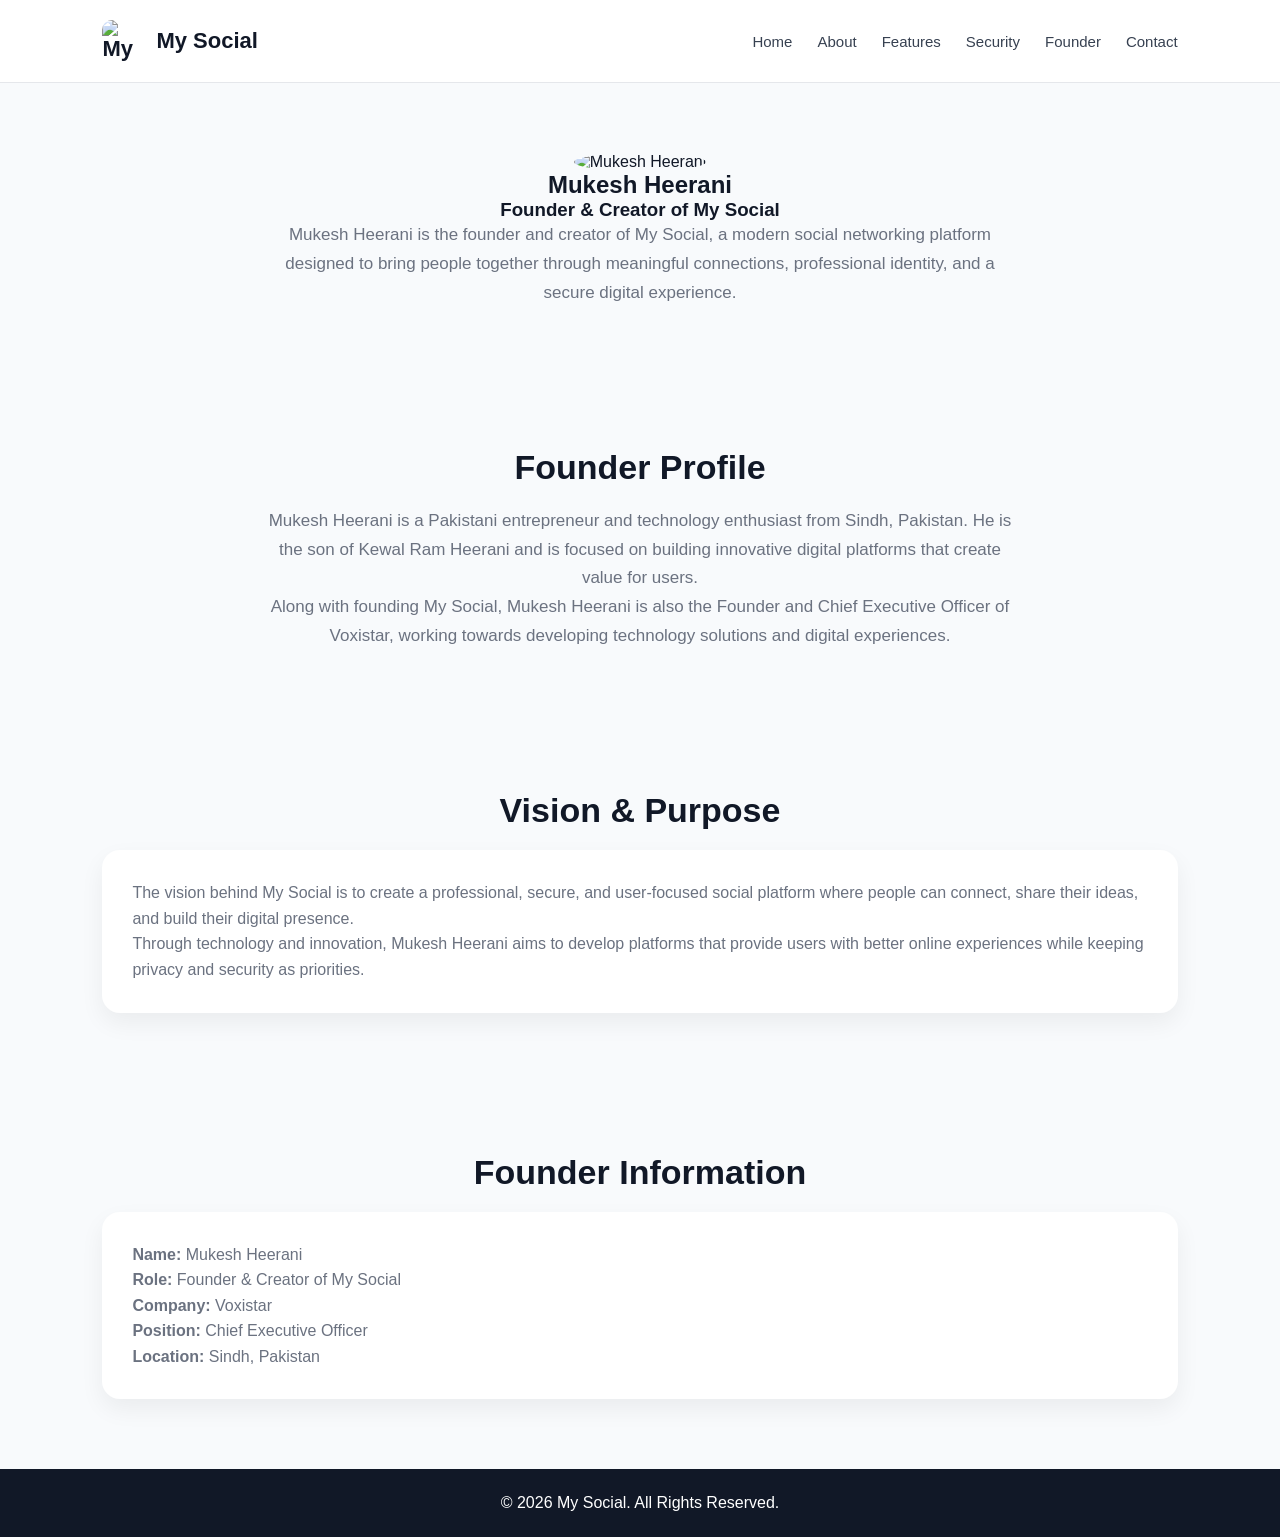
==== founder.html @ 0d81bb24 "Create founder.html for My Social website This HTML file introduces the 'Founder' page for My Social" ====
<!DOCTYPE html>
<html lang="en">

<head>

<meta charset="UTF-8">

<meta name="viewport" content="width=device-width, initial-scale=1.0">

<title>Founder | My Social</title>

<link rel="stylesheet" href="css/style.css">

</head>


<body>


<header class="navbar">


<div class="logo">

<img src="assets/logo.png" alt="My Social Logo">

<span>My Social</span>

</div>


<nav>

<a href="index.html">Home</a>

<a href="about.html">About</a>

<a href="features.html">Features</a>

<a href="security.html">Security</a>

<a href="founder.html">Founder</a>

<a href="contact.html">Contact</a>

</nav>


</header>








<section class="founder-preview">


<img 
src="assets/founder.jpg"
alt="Mukesh Heerani"
style="width:180px;height:180px;border-radius:50%;object-fit:cover;"
>



<h1>
Mukesh Heerani
</h1>



<h3>
Founder & Creator of My Social
</h3>



<p>

Mukesh Heerani is the founder and creator of My Social, a modern social networking platform designed to bring people together through meaningful connections, professional identity, and a secure digital experience.

</p>



</section>









<section class="about-preview">


<h2>
Founder Profile
</h2>


<p>

Mukesh Heerani is a Pakistani entrepreneur and technology enthusiast from Sindh, Pakistan. He is the son of Kewal Ram Heerani and is focused on building innovative digital platforms that create value for users.

</p>


<p>

Along with founding My Social, Mukesh Heerani is also the Founder and Chief Executive Officer of Voxistar, working towards developing technology solutions and digital experiences.

</p>


</section>









<section class="features-preview">


<h2>
Vision & Purpose
</h2>



<div class="card">


<p>

The vision behind My Social is to create a professional, secure, and user-focused social platform where people can connect, share their ideas, and build their digital presence.

</p>



<p>

Through technology and innovation, Mukesh Heerani aims to develop platforms that provide users with better online experiences while keeping privacy and security as priorities.

</p>


</div>


</section>









<section class="features-preview">


<h2>
Founder Information
</h2>


<div class="card">


<p>
<strong>Name:</strong> Mukesh Heerani
</p>


<p>
<strong>Role:</strong> Founder & Creator of My Social
</p>


<p>
<strong>Company:</strong> Voxistar
</p>


<p>
<strong>Position:</strong> Chief Executive Officer
</p>


<p>
<strong>Location:</strong> Sindh, Pakistan
</p>


</div>


</section>







<footer>

<p>
© 2026 My Social. All Rights Reserved.
</p>

</footer>



<script src="js/main.js"></script>


</body>

</html>
---- css/style.css ----
*{
    margin:0;
    padding:0;
    box-sizing:border-box;
    font-family:Arial, Helvetica, sans-serif;
}


body{

    background:#f8fafc;
    color:#111827;

}



/* Navbar */


.navbar{

    width:100%;
    padding:20px 8%;
    display:flex;
    justify-content:space-between;
    align-items:center;
    background:white;
    border-bottom:1px solid #e5e7eb;
    position:sticky;
    top:0;
    z-index:100;

}



.logo{

    display:flex;
    align-items:center;
    gap:12px;
    font-size:22px;
    font-weight:700;

}



.logo img{

    width:42px;
    height:42px;
    border-radius:10px;
    object-fit:cover;

}



nav{

    display:flex;
    gap:25px;

}



nav a{

    text-decoration:none;
    color:#374151;
    font-size:15px;
    font-weight:500;

}



nav a:hover{

    color:#2563eb;

}





/* Hero */


.hero{

    min-height:85vh;
    display:flex;
    align-items:center;
    justify-content:space-between;
    padding:60px 8%;
    gap:40px;

}



.hero-content{

    max-width:600px;

}



.hero h1{

    font-size:52px;
    line-height:1.15;
    margin-bottom:20px;
    color:#111827;

}



.hero p{

    font-size:18px;
    line-height:1.7;
    color:#6b7280;
    margin-bottom:35px;

}



.hero-buttons{

    display:flex;
    gap:15px;

}



.primary-btn,
.secondary-btn{

    padding:14px 28px;
    border-radius:10px;
    text-decoration:none;
    font-weight:600;

}



.primary-btn{

    background:#2563eb;
    color:white;

}



.secondary-btn{

    border:1px solid #2563eb;
    color:#2563eb;

}





.hero-image img{

    width:350px;
    max-width:100%;
    border-radius:25px;
    box-shadow:0 20px 40px rgba(0,0,0,0.12);

}







/* Sections */


.about-preview,
.features-preview,
.founder-preview{

    padding:70px 8%;
    text-align:center;

}



h2{

    font-size:34px;
    margin-bottom:20px;

}



.about-preview p,
.founder-preview p{

    max-width:750px;
    margin:auto;
    color:#6b7280;
    line-height:1.7;
    font-size:17px;

}





/* Feature Cards */


.feature-grid{

    display:grid;
    grid-template-columns:repeat(3,1fr);
    gap:25px;
    margin-top:40px;

}



.card{

    background:white;
    padding:30px;
    border-radius:18px;
    text-align:left;
    box-shadow:0 10px 25px rgba(0,0,0,.06);

}



.card h3{

    margin-bottom:15px;
    font-size:20px;

}



.card p{

    color:#6b7280;
    line-height:1.6;

}






/* Founder */


.founder-preview a{

    display:inline-block;
    margin-top:25px;
    color:#2563eb;
    text-decoration:none;
    font-weight:600;

}





/* Footer */


footer{

    padding:25px;
    text-align:center;
    background:#111827;
    color:white;

}







/* Mobile */


@media(max-width:768px){


.navbar{

    flex-direction:column;
    gap:20px;

}


nav{

    flex-wrap:wrap;
    justify-content:center;

}



.hero{

    flex-direction:column;
    text-align:center;

}



.hero h1{

    font-size:36px;

}



.hero-buttons{

    justify-content:center;

}



.feature-grid{

    grid-template-columns:1fr;

}



  }
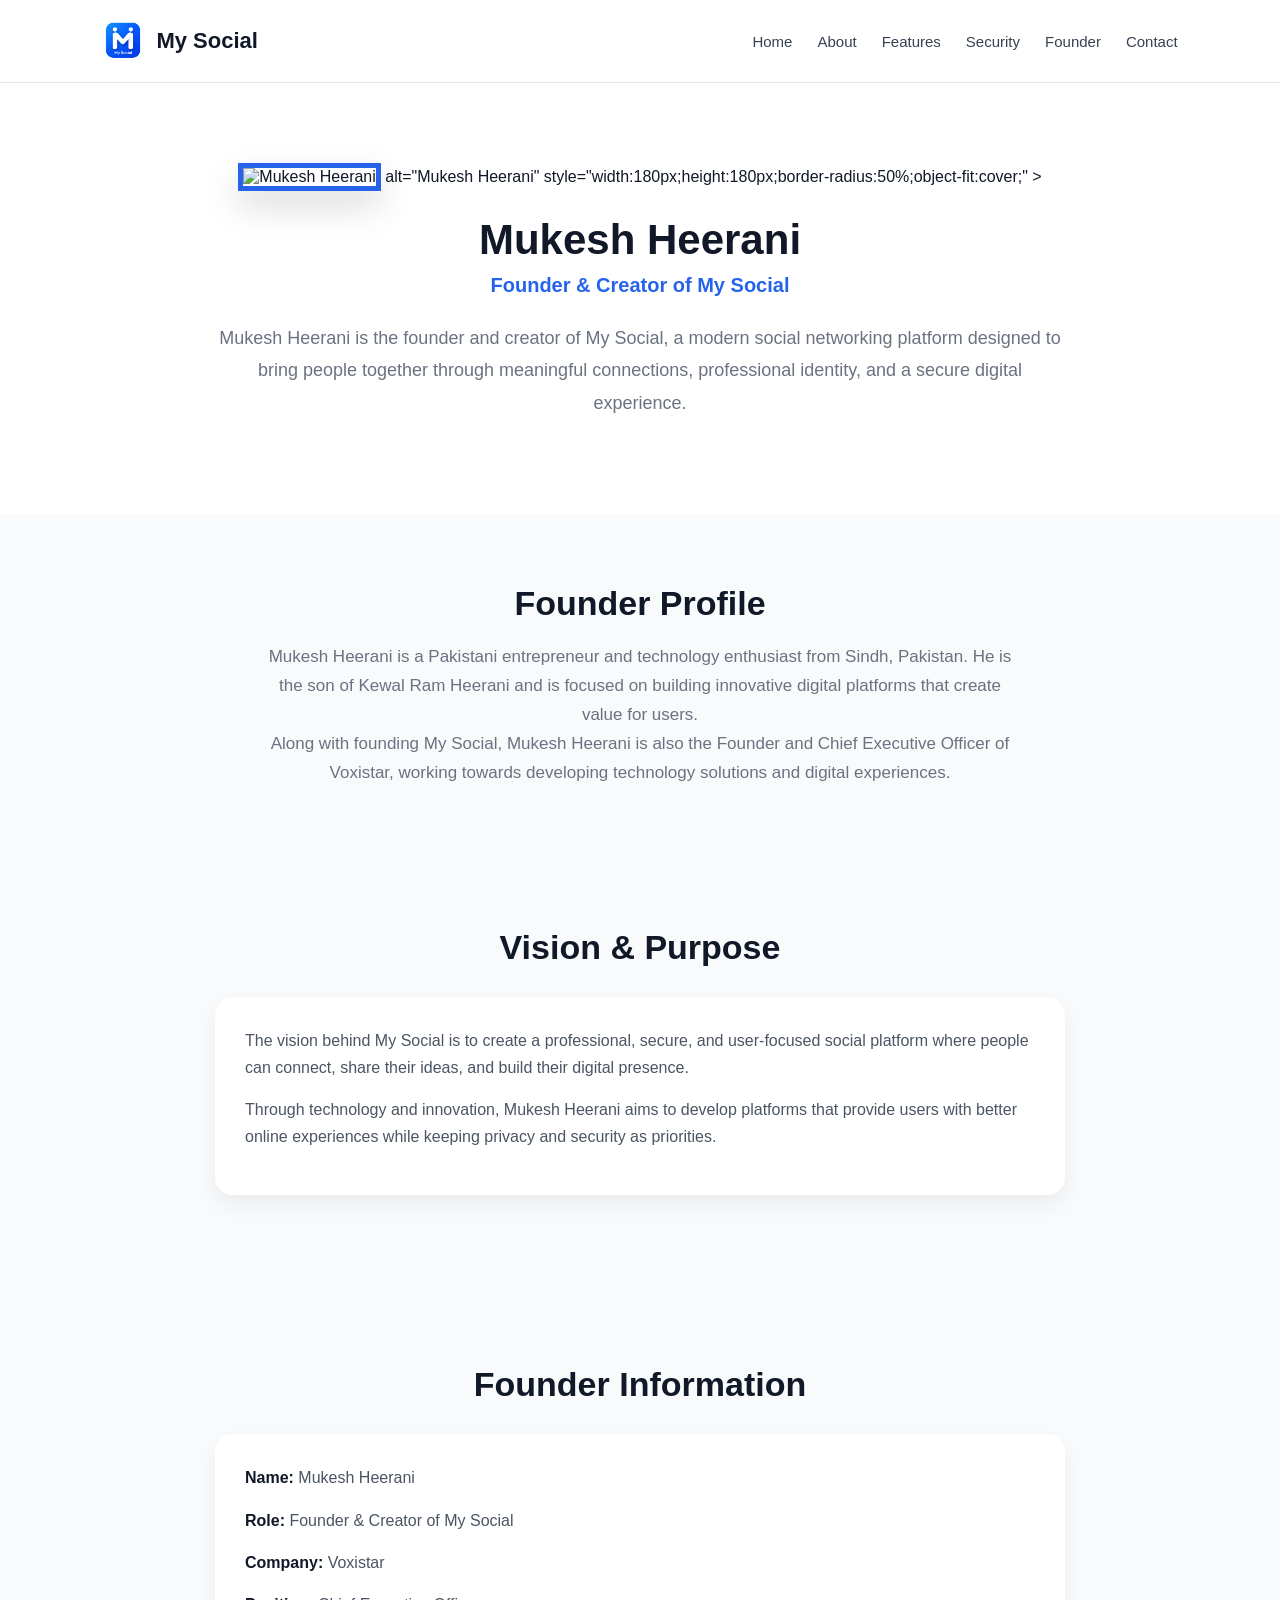
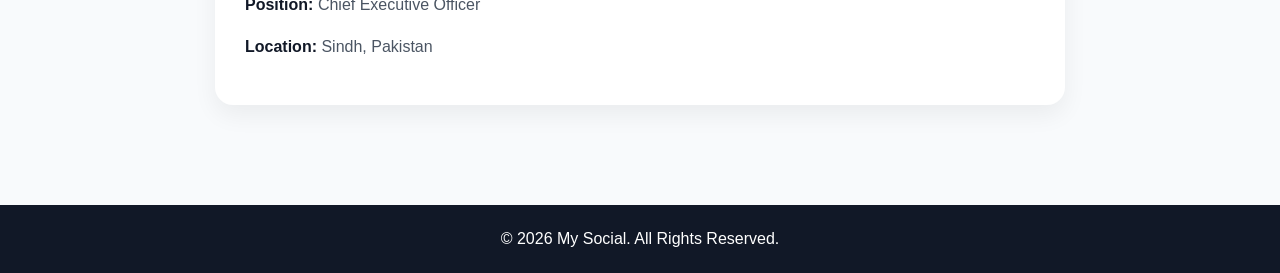
==== commit 39fffaf5: "Update founder image from JPG to PNG format" ====
--- a/founder.html
+++ b/founder.html
@@ -58,8 +58,7 @@
 <section class="founder-preview">
 
 
-<img 
-src="assets/founder.jpg"
+<img src="assets/founder.png" alt="Mukesh Heerani">
 alt="Mukesh Heerani"
 style="width:180px;height:180px;border-radius:50%;object-fit:cover;"
 >
--- a/css/style.css
+++ b/css/style.css
@@ -367,3 +367,125 @@
 
 
   }
+/* Founder Page Styling */
+
+
+.founder-preview{
+
+    padding:80px 8%;
+    text-align:center;
+    background:white;
+
+}
+
+
+
+.founder-preview img{
+
+    border:5px solid #2563eb;
+    box-shadow:0 15px 35px rgba(0,0,0,0.15);
+    margin-bottom:25px;
+
+}
+
+
+
+.founder-preview h1{
+
+    font-size:42px;
+    margin-bottom:10px;
+    color:#111827;
+
+}
+
+
+
+.founder-preview h3{
+
+    color:#2563eb;
+    font-size:20px;
+    margin-bottom:25px;
+
+}
+
+
+
+.founder-preview p{
+
+    max-width:850px;
+    margin:15px auto;
+    color:#6b7280;
+    font-size:18px;
+    line-height:1.8;
+
+}
+
+
+
+
+
+/* Founder Information Cards */
+
+
+.features-preview .card{
+
+    max-width:850px;
+    margin:30px auto;
+    text-align:left;
+
+}
+
+
+
+.features-preview .card p{
+
+    margin-bottom:15px;
+    color:#4b5563;
+    line-height:1.7;
+
+}
+
+
+
+.features-preview strong{
+
+    color:#111827;
+
+}
+
+
+
+
+
+
+/* Founder Hero Animation */
+
+
+.founder-preview img{
+
+    animation: founderImage 0.8s ease;
+
+}
+
+
+
+@keyframes founderImage{
+
+
+from{
+
+transform:translateY(20px);
+opacity:0;
+
+}
+
+
+to{
+
+transform:translateY(0);
+opacity:1;
+
+}
+
+
+}
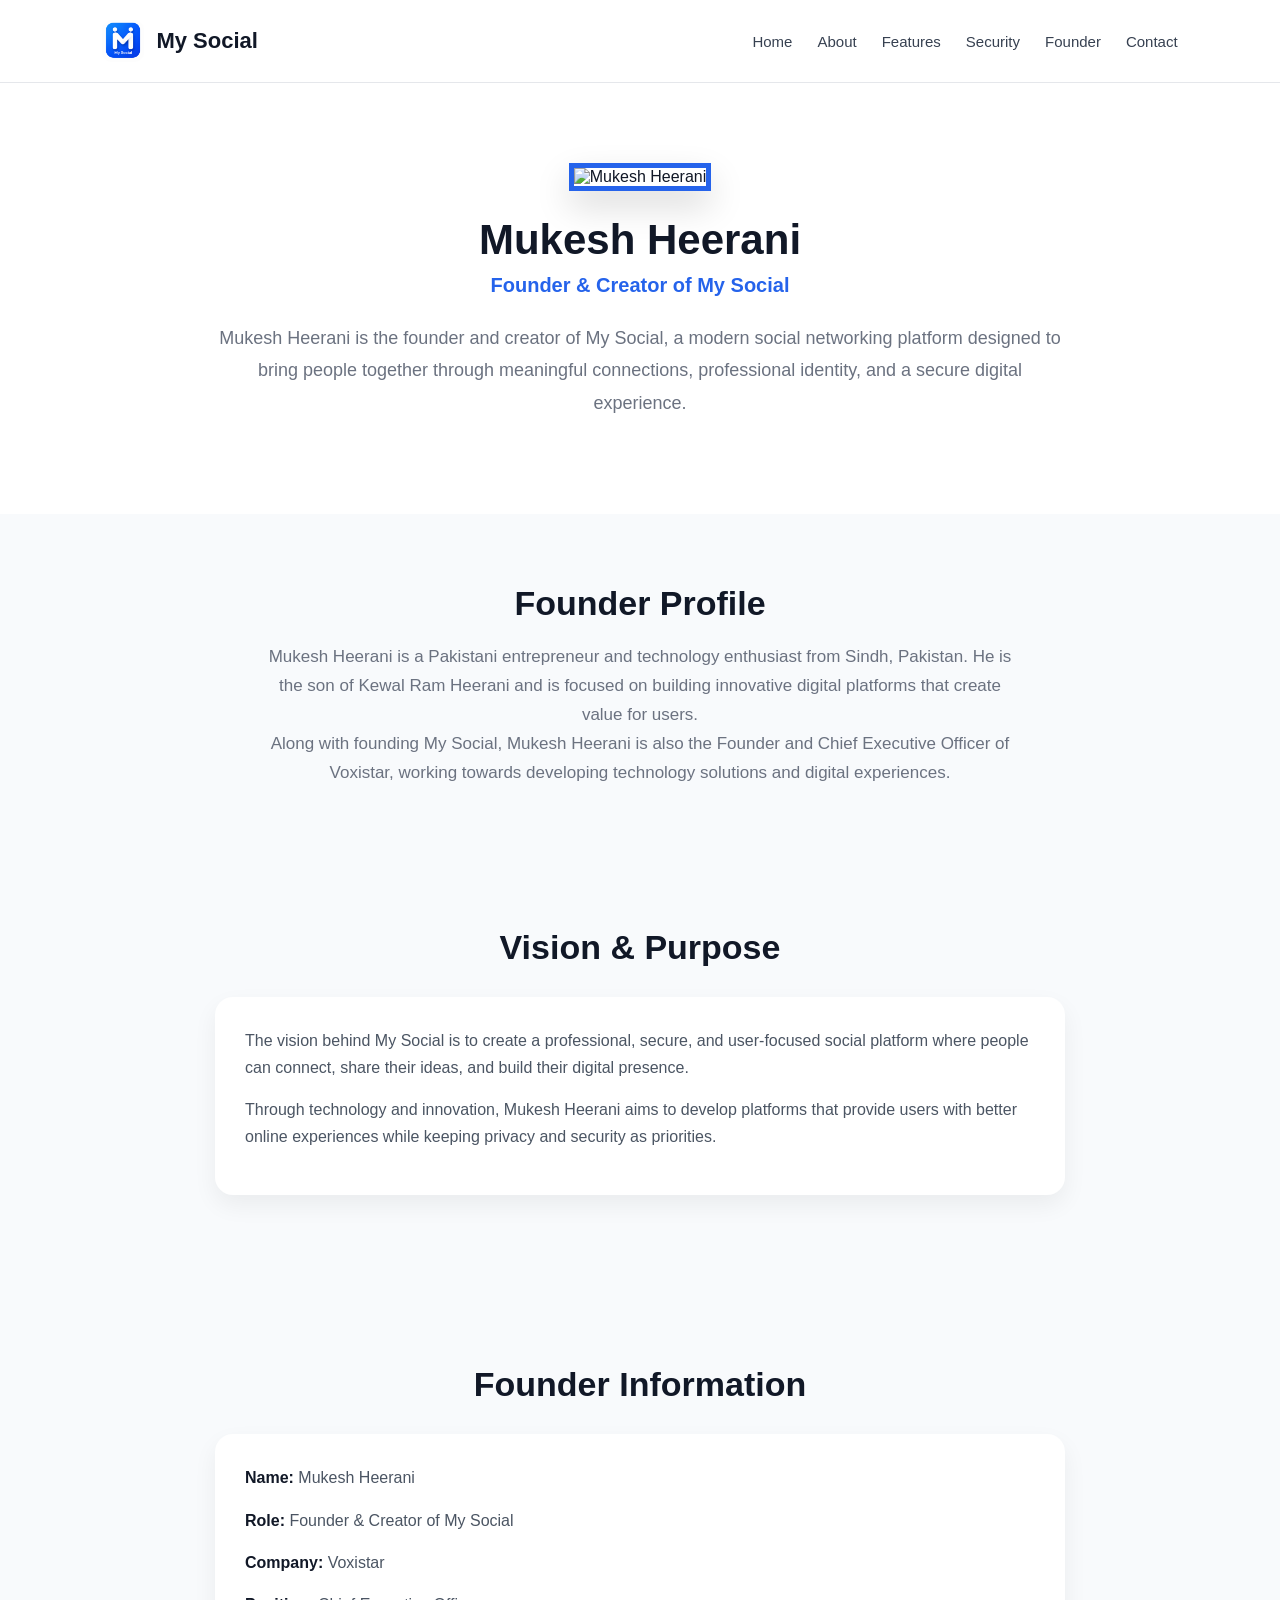
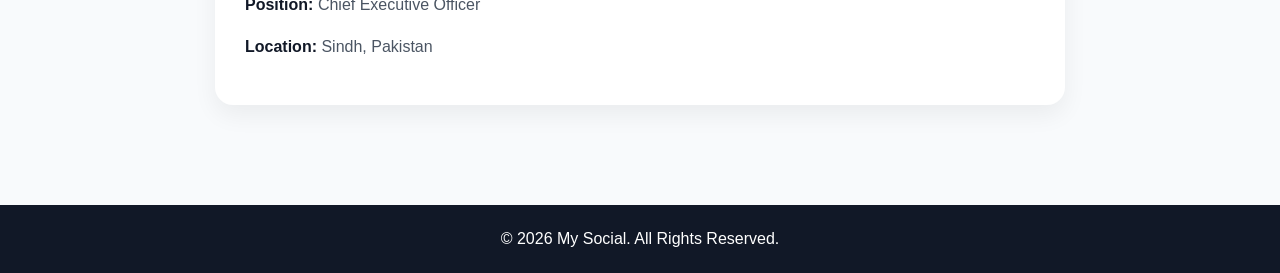
==== commit 341e3730: "Remove duplicate alt attribute from founder image" ====
--- a/founder.html
+++ b/founder.html
@@ -59,9 +59,6 @@
 
 
 <img src="assets/founder.png" alt="Mukesh Heerani">
-alt="Mukesh Heerani"
-style="width:180px;height:180px;border-radius:50%;object-fit:cover;"
->
 
 
 
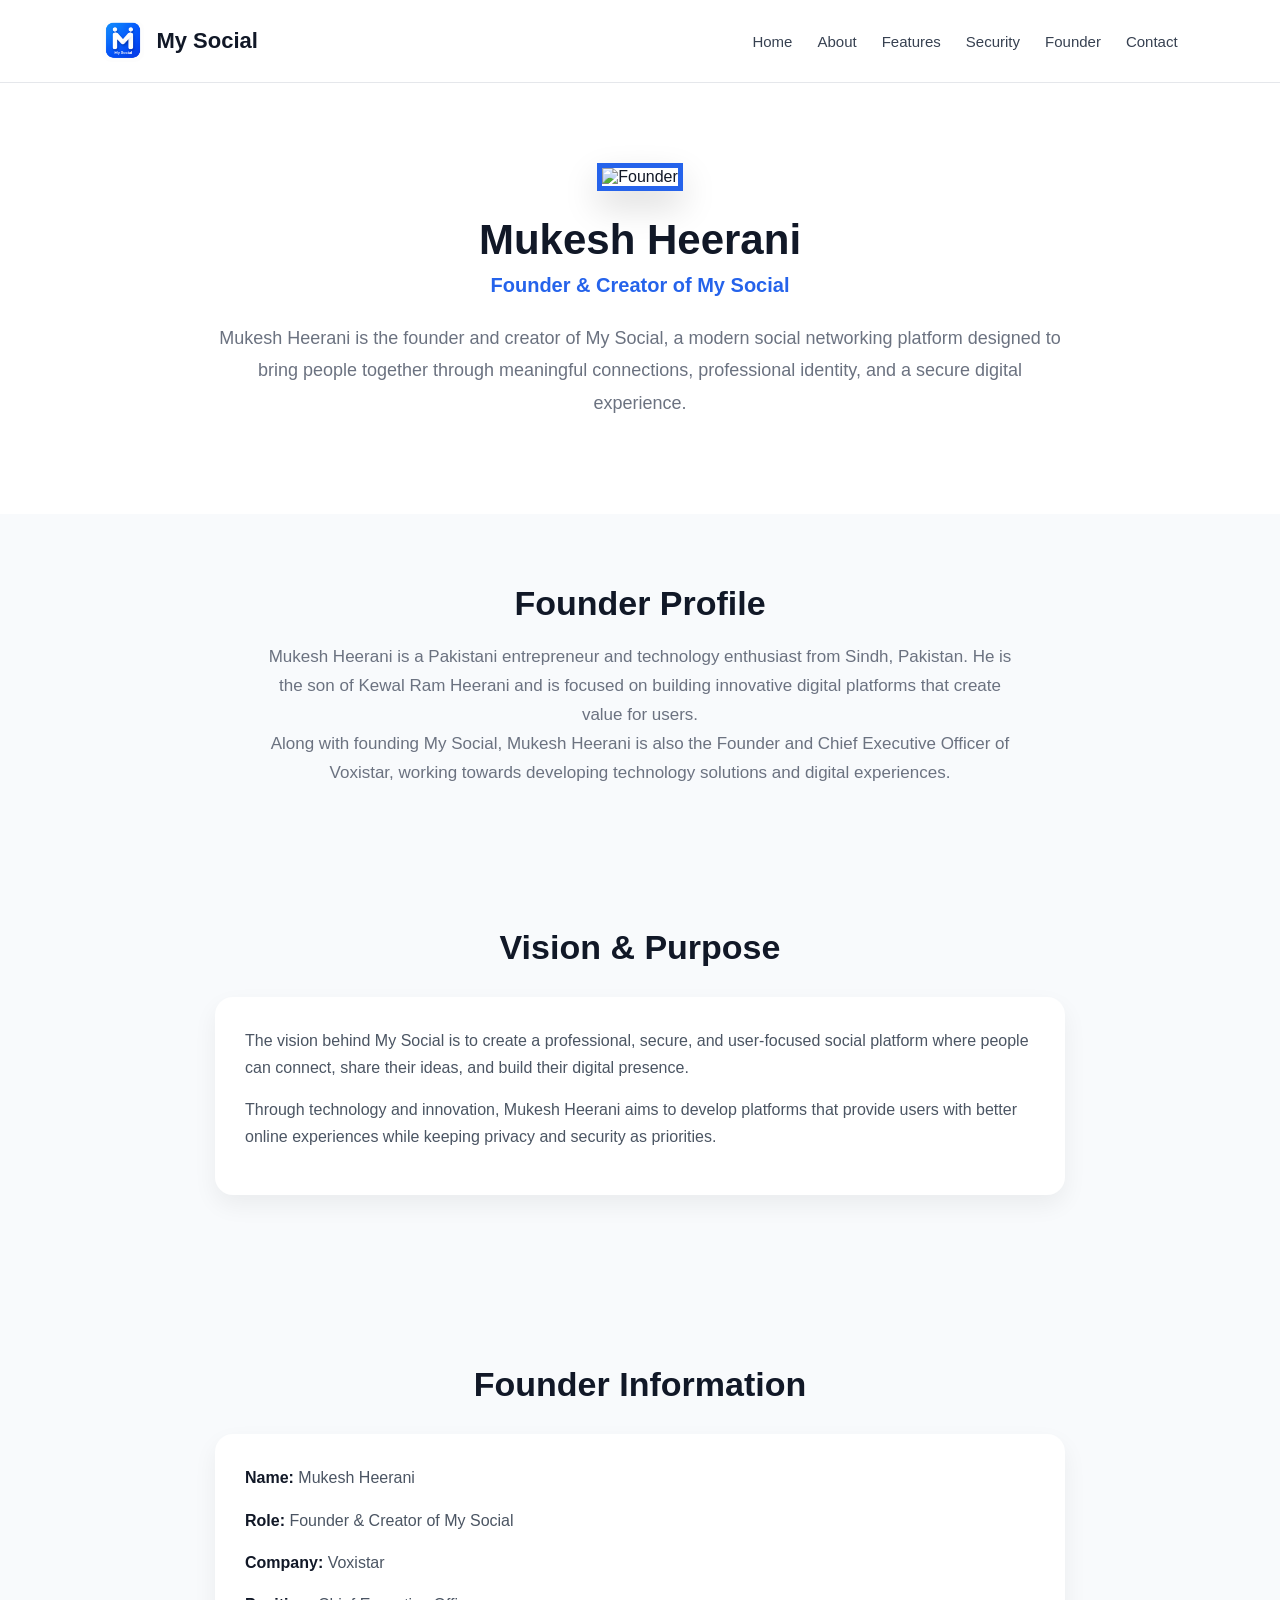
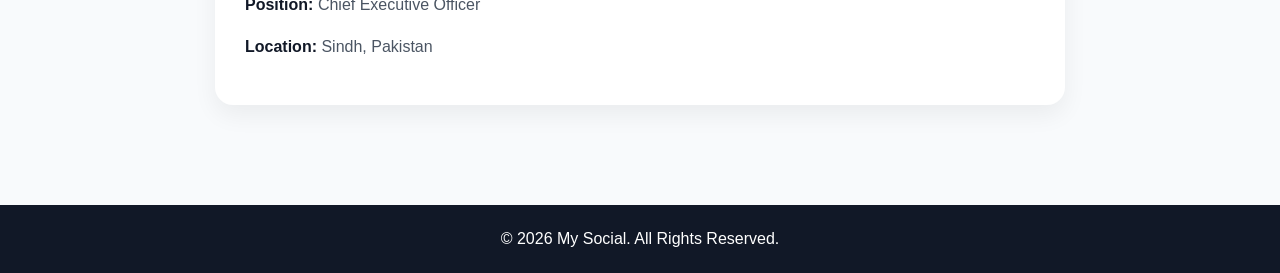
==== commit 5ad1212d: "Update alt attributes for images in founder.html" ====
--- a/founder.html
+++ b/founder.html
@@ -22,7 +22,7 @@
 
 <div class="logo">
 
-<img src="assets/logo.png" alt="My Social Logo">
+<img src="assets/logo.png" alt="Logo">
 
 <span>My Social</span>
 
@@ -58,7 +58,7 @@
 <section class="founder-preview">
 
 
-<img src="assets/founder.png" alt="Mukesh Heerani">
+<img src="assets/founder.png" alt="Founder">
 
 
 
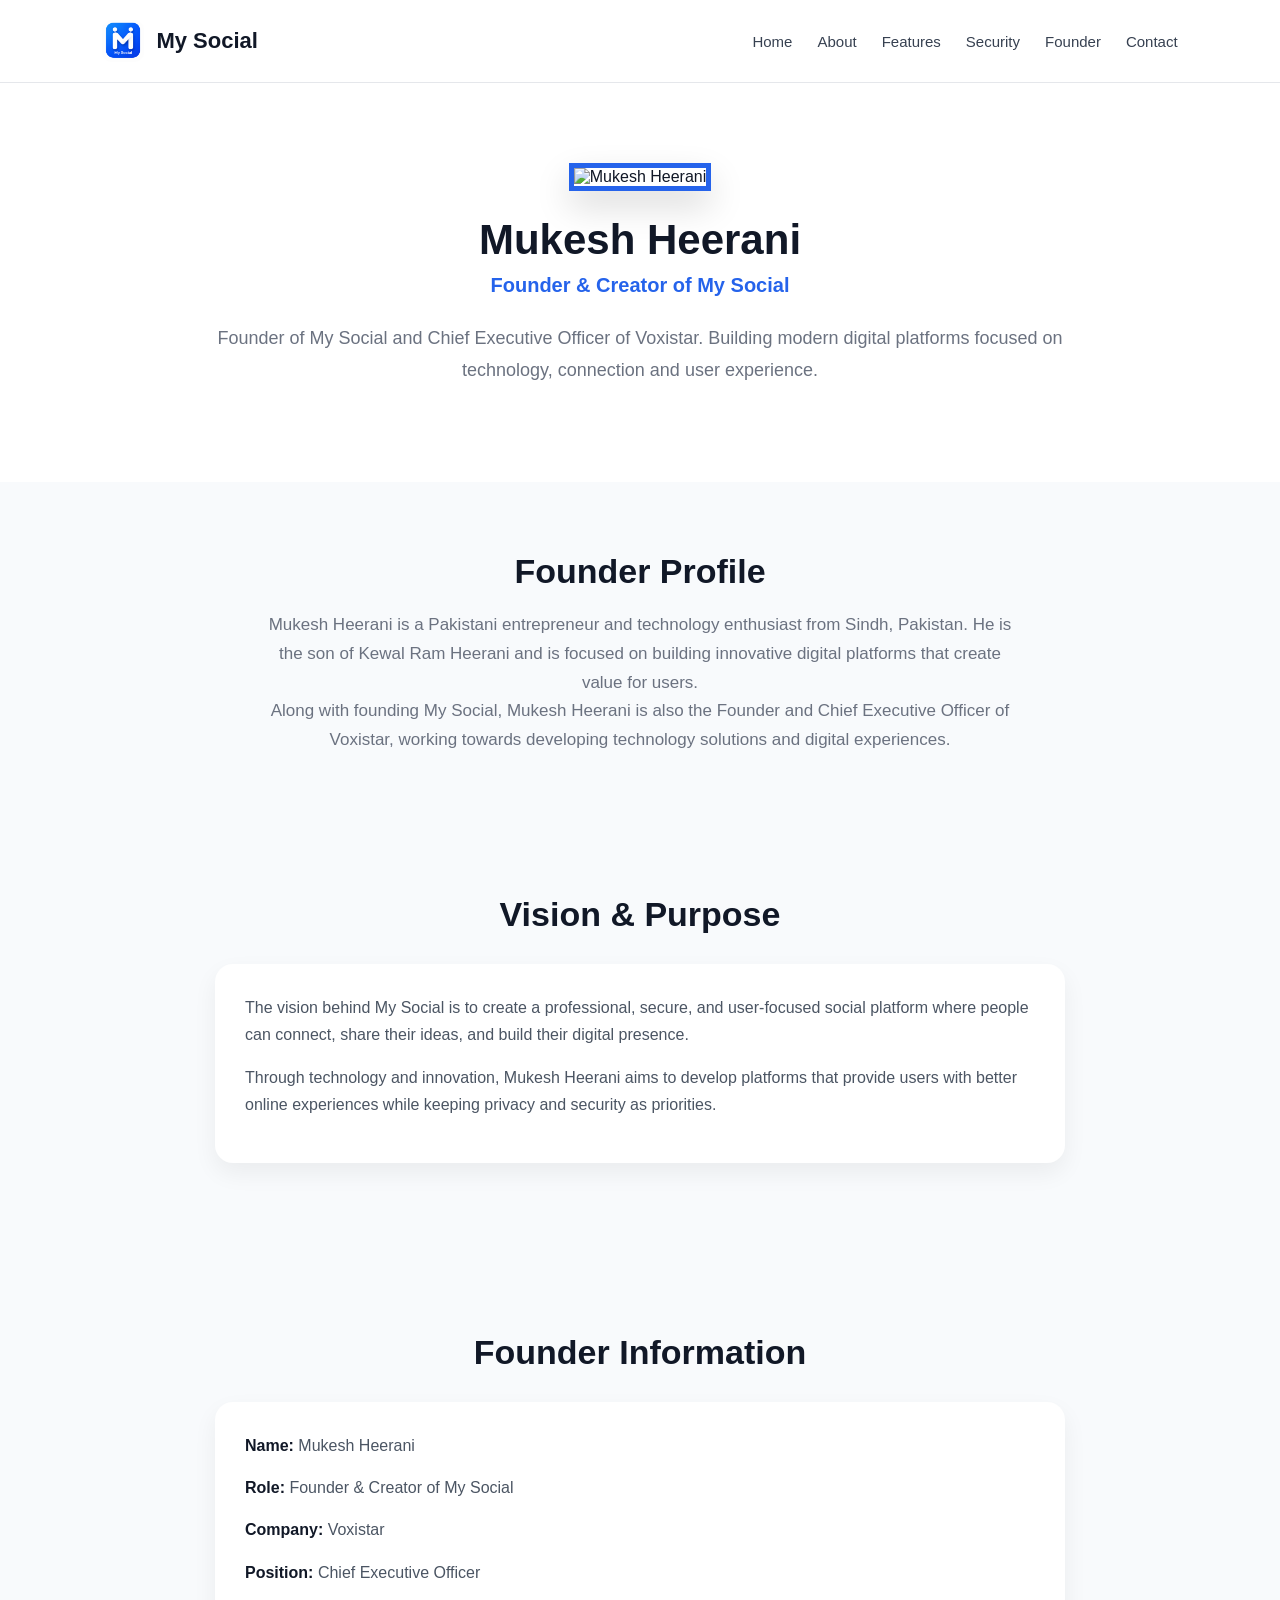
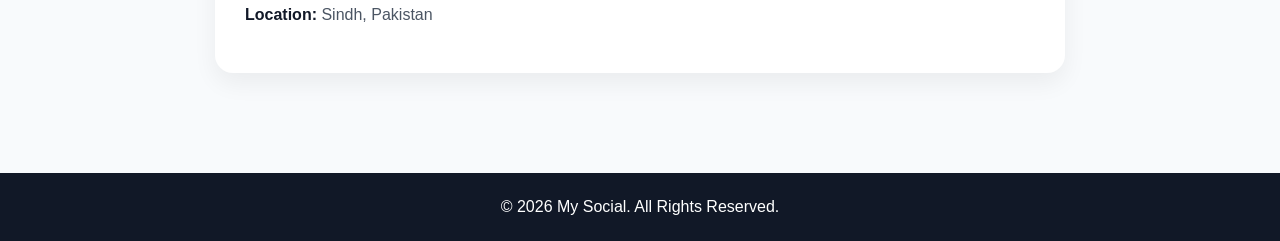
==== commit ae422d75: "Update founder image, logo, and description Updated founder image and logo with new paths and alt te" ====
--- a/founder.html
+++ b/founder.html
@@ -22,7 +22,7 @@
 
 <div class="logo">
 
-<img src="assets/logo.png" alt="Logo">
+<img src="./assets/logo.png" alt="My Social Logo">
 
 <span>My Social</span>
 
@@ -54,12 +54,14 @@
 
 
 
-
 <section class="founder-preview">
 
 
-<img src="assets/founder.png" alt="Founder">
-
+<img 
+src="./assets/founder.png"
+alt="Mukesh Heerani"
+class="founder-image"
+>
 
 
 <h1>
@@ -67,24 +69,18 @@
 </h1>
 
 
-
 <h3>
 Founder & Creator of My Social
 </h3>
 
 
-
-<p>
-
-Mukesh Heerani is the founder and creator of My Social, a modern social networking platform designed to bring people together through meaningful connections, professional identity, and a secure digital experience.
-
-</p>
-
-
-
-</section>
-
-
+<p>
+Founder of My Social and Chief Executive Officer of Voxistar.
+Building modern digital platforms focused on technology, connection and user experience.
+</p>
+
+
+</section>
 
 
 
